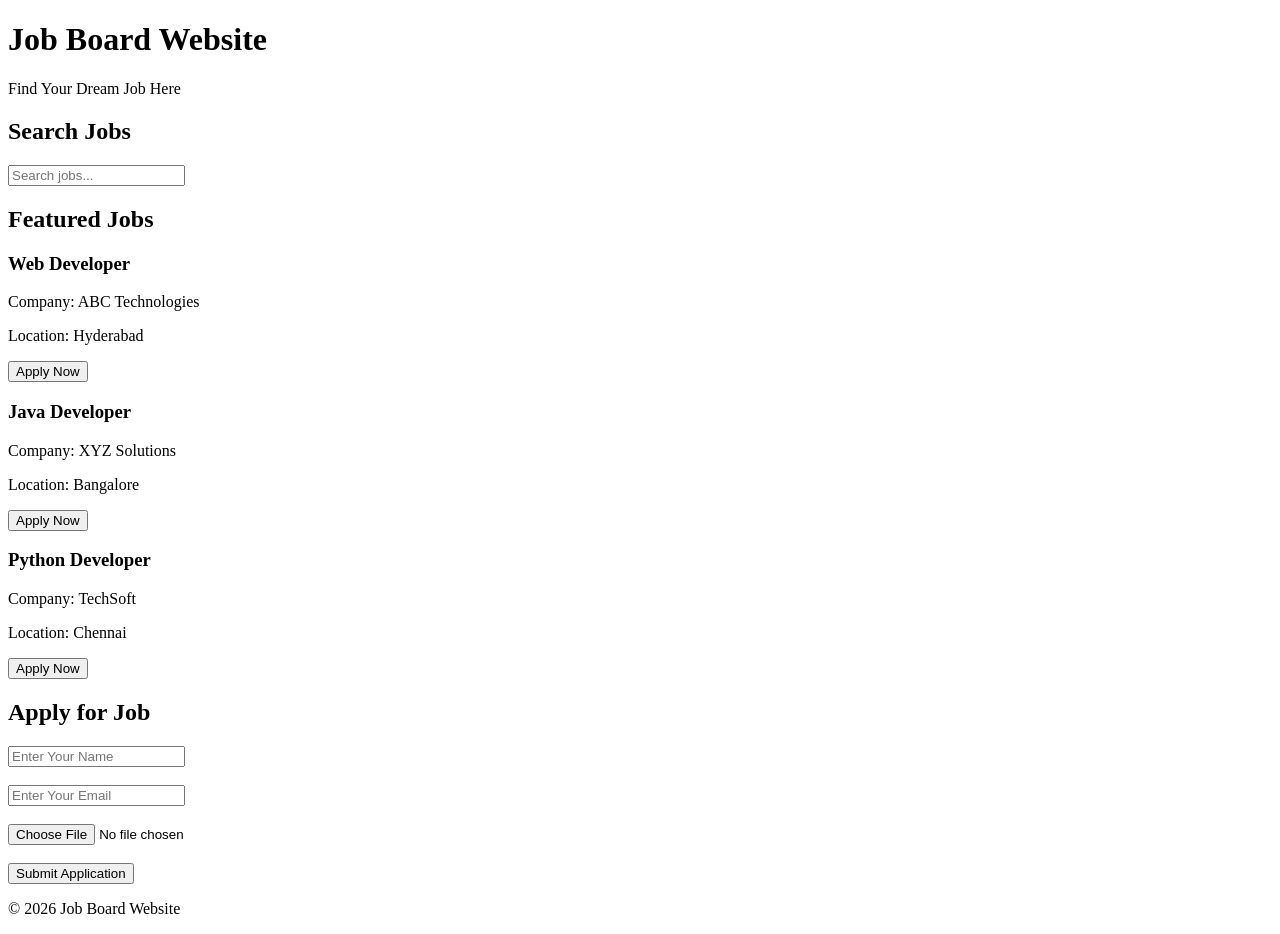
==== index.html @ c82a2740 "Create index.html" ====
<!DOCTYPE html>
<html>
<head>
    <title>Job Board</title>
    <link rel="stylesheet" href="style.css">
</head>
<body>

<header>
    <h1>Job Board Website</h1>
    <p>Find Your Dream Job Here</p>
</header>

<section>
    <h2>Search Jobs</h2>
    <input type="text" placeholder="Search jobs...">
</section>

<section>
    <h2>Featured Jobs</h2>

    <div class="job">
        <h3>Web Developer</h3>
        <p>Company: ABC Technologies</p>
        <p>Location: Hyderabad</p>
        <button>Apply Now</button>
    </div>

    <div class="job">
        <h3>Java Developer</h3>
        <p>Company: XYZ Solutions</p>
        <p>Location: Bangalore</p>
        <button>Apply Now</button>
    </div>

    <div class="job">
        <h3>Python Developer</h3>
        <p>Company: TechSoft</p>
        <p>Location: Chennai</p>
        <button>Apply Now</button>
    </div>

</section>

<section>
    <h2>Apply for Job</h2>

    <form>
        <input type="text" placeholder="Enter Your Name"><br><br>

        <input type="email" placeholder="Enter Your Email"><br><br>

        <input type="file"><br><br>

        <button type="submit">Submit Application</button>
    </form>
</section>

<footer>
    <p>© 2026 Job Board Website</p>
</footer>

</body>
</html>
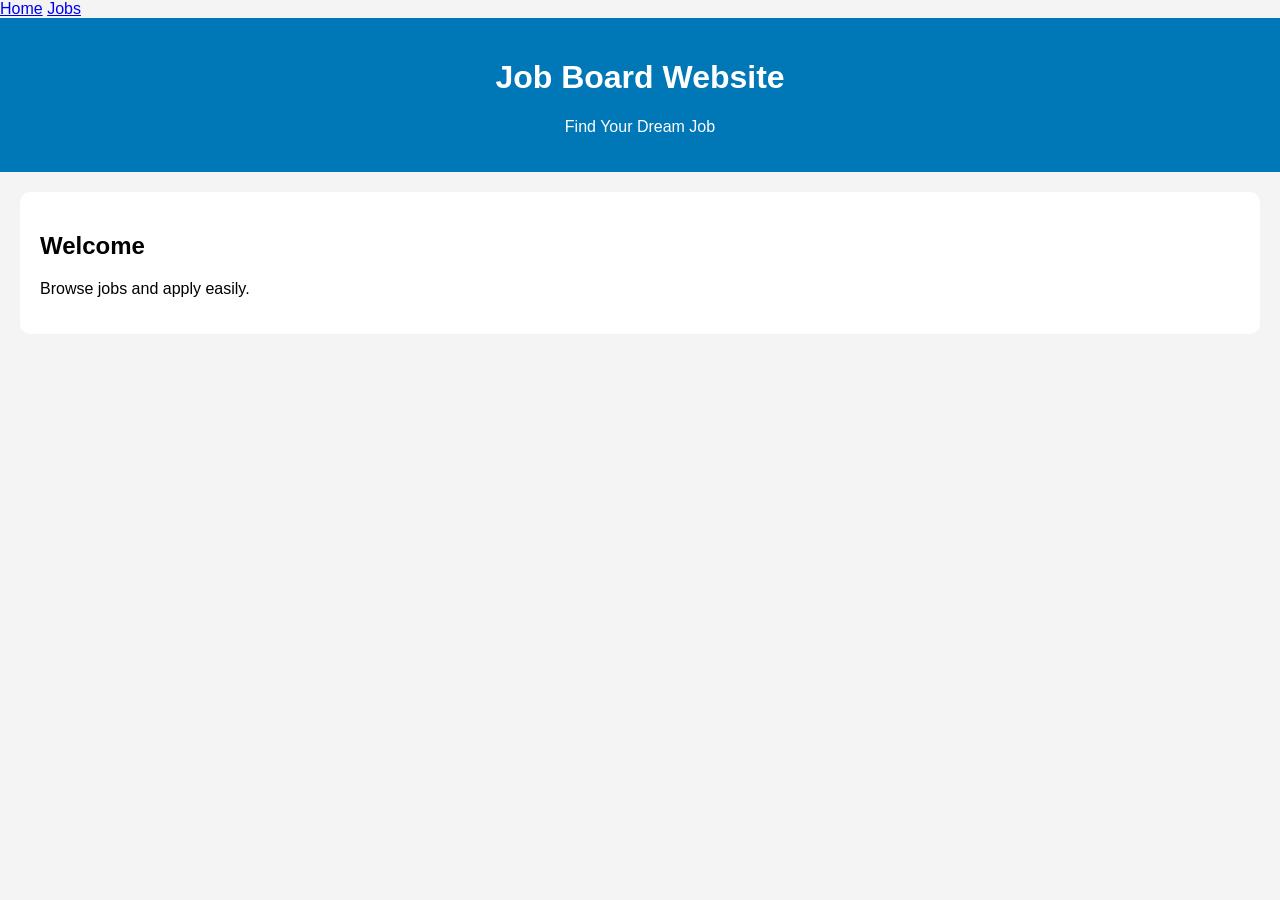
==== commit 7413ed08: "Update index.html" ====
--- a/index.html
+++ b/index.html
@@ -1,64 +1,25 @@
 <!DOCTYPE html>
 <html>
 <head>
-    <title>Job Board</title>
-    <link rel="stylesheet" href="style.css">
+<title>Job Board</title>
+<link rel="stylesheet" href="style.css">
 </head>
 <body>
 
+<nav>
+<a href="index.html">Home</a>
+<a href="jobs.html">Jobs</a>
+</nav>
+
 <header>
-    <h1>Job Board Website</h1>
-    <p>Find Your Dream Job Here</p>
+<h1>Job Board Website</h1>
+<p>Find Your Dream Job</p>
 </header>
 
 <section>
-    <h2>Search Jobs</h2>
-    <input type="text" placeholder="Search jobs...">
+<h2>Welcome</h2>
+<p>Browse jobs and apply easily.</p>
 </section>
-
-<section>
-    <h2>Featured Jobs</h2>
-
-    <div class="job">
-        <h3>Web Developer</h3>
-        <p>Company: ABC Technologies</p>
-        <p>Location: Hyderabad</p>
-        <button>Apply Now</button>
-    </div>
-
-    <div class="job">
-        <h3>Java Developer</h3>
-        <p>Company: XYZ Solutions</p>
-        <p>Location: Bangalore</p>
-        <button>Apply Now</button>
-    </div>
-
-    <div class="job">
-        <h3>Python Developer</h3>
-        <p>Company: TechSoft</p>
-        <p>Location: Chennai</p>
-        <button>Apply Now</button>
-    </div>
-
-</section>
-
-<section>
-    <h2>Apply for Job</h2>
-
-    <form>
-        <input type="text" placeholder="Enter Your Name"><br><br>
-
-        <input type="email" placeholder="Enter Your Email"><br><br>
-
-        <input type="file"><br><br>
-
-        <button type="submit">Submit Application</button>
-    </form>
-</section>
-
-<footer>
-    <p>© 2026 Job Board Website</p>
-</footer>
 
 </body>
 </html>
--- a/style.css
+++ b/style.css
@@ -0,0 +1,42 @@
+body{
+    font-family: Arial, sans-serif;
+    background:#f4f4f4;
+    margin:0;
+    padding:0;
+}
+
+header{
+    background:#0077b6;
+    color:white;
+    text-align:center;
+    padding:20px;
+}
+
+section{
+    background:white;
+    margin:20px;
+    padding:20px;
+    border-radius:10px;
+}
+
+.job{
+    border:1px solid #ccc;
+    padding:15px;
+    margin-top:10px;
+    border-radius:8px;
+}
+
+button{
+    background:#0077b6;
+    color:white;
+    border:none;
+    padding:10px 15px;
+    border-radius:5px;
+}
+
+footer{
+    background:#222;
+    color:white;
+    text-align:center;
+    padding:10px;
+}
